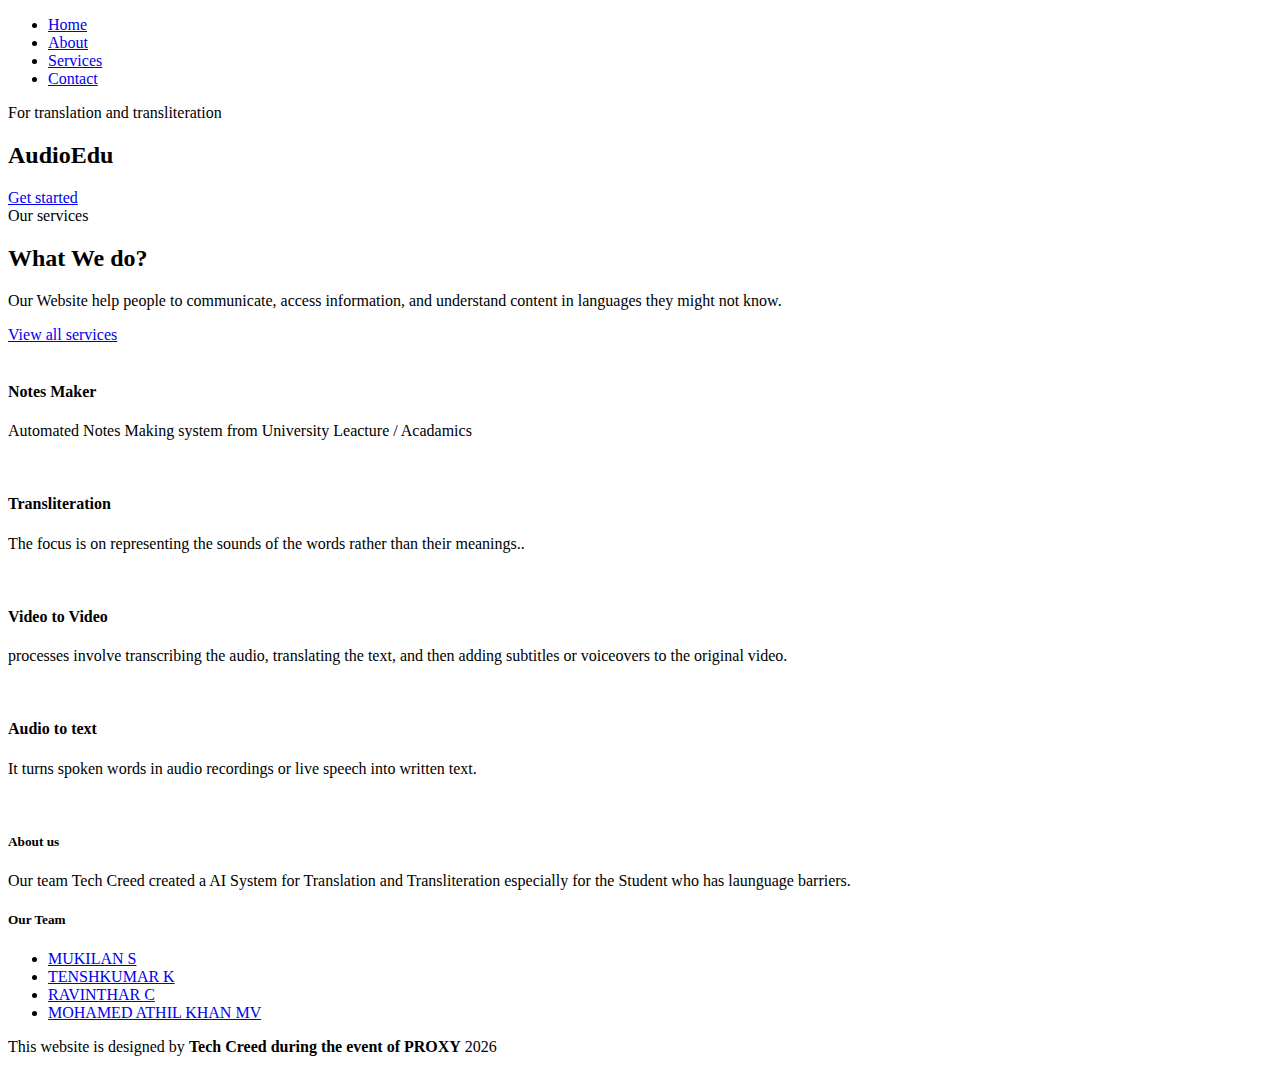
==== templates/index.html @ 665dbf17 "Transscript and Translation Done Video" ====
<!DOCTYPE html>
<html lang="zxx">

<head>
    <meta charset="UTF-8">
    <meta name="description" content="Videograph Template">
    <meta name="keywords" content="Videograph, unica, creative, html">
    <meta name="viewport" content="width=device-width, initial-scale=1.0">
    <meta http-equiv="X-UA-Compatible" content="ie=edge">
    <title>Tech Creed - Proxy'24</title>

    <!-- Google Font -->
    <link href="https://fonts.googleapis.com/css2?family=Play:wght@400;700&display=swap" rel="stylesheet">
    <link href="https://fonts.googleapis.com/css2?family=Josefin+Sans:wght@300;400;500;600;700&display=swap"
        rel="stylesheet">

    <!-- Css Styles -->
    <link rel="stylesheet" href="static/css/bootstrap.min.css" type="text/css">
    <link rel="stylesheet" href="static/css/font-awesome.min.css" type="text/css">
    <link rel="stylesheet" href="static/css/elegant-icons.css" type="text/css">
    <link rel="stylesheet" href="static/css/owl.carousel.min.css" type="text/css">
    <link rel="stylesheet" href="static/css/magnific-popup.css" type="text/css">
    <link rel="stylesheet" href="static/css/slicknav.min.css" type="text/css">
    <link rel="stylesheet" href="static/css/style.css" type="text/css">
</head>

<body>
    <!-- Page Preloder -->
    <div id="preloder">
        <div class="loader"></div>
    </div>

    <!-- Header Section Begin -->
    <header class="header">
        <div class="container">
            <div class="row">
                <div class="col-lg-2">
                    
                </div>
                
                <div class="col-lg-10">
                    <div class="header__nav__option">
                        <nav class="header__nav__menu mobile-menu">
                            <ul>
                                <li class="active"><a href="/">Home</a></li>
                                <li><a href="#">About</a></li>
                               
                                <li><a href="#">Services</a></li>
                               
                                <li><a href="#">Contact</a></li>
                            </ul>
                        </nav>
                       
                    </div>
                </div>
            </div>
            <div id="mobile-menu-wrap"></div>
        </div>
    </header>
    <!-- Header End -->

    <!-- Hero Section Begin -->
    <section class="hero">
        <div class="hero__slider owl-carousel">
            <div class="hero__item set-bg" data-setbg="static/img/hero/hero-1.jpg">
                <div class="container">
                    <div class="row">
                        <div class="col-lg-6">
                            <div class="hero__text">
                                <span>For translation and transliteration</span>
                                <h2>AudioEdu</h2>
                                <a href="/dashboard" class="primary-btn">Get started</a>
                            </div>
                        </div>
                    </div>
                </div>
            </div>
            
            
    </section>
    <!-- Hero Section End -->

   

    <!-- Services Section Begin -->
    <section class="services spad">
        <div class="container">
            <div class="row">
                <div class="col-lg-4">
                    <div class="services__title">
                        <div class="section-title">
                            <span>Our services</span>
                            <h2>What We do?</h2>
                        </div>
                        <p>Our Website help people to communicate, access information, and understand content in languages they might not know.</p>
                        <a href="#" class="primary-btn">View all services</a>
                    </div>
                </div>
                <div class="col-lg-8">
                    <div class="row">
                        <div class="col-lg-6 col-md-6 col-sm-6">
                            <div class="services__item">
                                <div class="services__item__icon">
                                    <img src="static/img/icons/si-1.png" alt="">
                                </div>
                                <h4>Notes Maker</h4>
                                <p>Automated Notes Making system from University Leacture / Acadamics</p>
                            </div>
                        </div>
                        <div class="col-lg-6 col-md-6 col-sm-6">
                            <div class="services__item">
                                <div class="services__item__icon">
                                    <img src="static/img/icons/si-2.png" alt="">
                                </div>
                                <h4>Transliteration</h4>
                                <p>The focus is on representing the sounds of the words rather than their meanings..</p>
                            </div>
                        </div>
                        <div class="col-lg-6 col-md-6 col-sm-6">
                            <div class="services__item">
                                <div class="services__item__icon">
                                    <img src="static/img/icons/si-3.png" alt="">
                                </div>
                                <h4>Video to Video</h4>
                                <p>processes involve transcribing the audio, translating the text, and then adding subtitles or voiceovers to the original video.</p>
                            </div>
                        </div>
                        <div class="col-lg-6 col-md-6 col-sm-6">
                            <div class="services__item">
                                <div class="services__item__icon">
                                    <img src="static/img/icons/si-4.png" alt="">
                                </div>
                                <h4>Audio to text</h4>
                                <p>It turns spoken words in audio recordings or live speech into written text.</p>
                            </div>
                        </div>
                    </div>
                </div>
            </div>
        </div>
    </section>
    <!-- Services Section End -->

    <!-- Work Section Begin -->
    
    <!-- Work Section End -->

    
    
    

    <!-- Latest Blog Section Begin -->
        <!-- Latest Blog Section End -->

    <!-- Call To Action Section Begin -->
    
    <!-- Call To Action Section End -->

    <footer class="footer">
        <div class="container">
            <div class="footer__top">
                <div class="row">
                    <div class="col-lg-6 col-md-6">
                        <div class="footer__top__logo">
                            <a href="#"><img src="static/img/logo.png" alt=""></a>
                        </div>
                    </div>
                    
                </div>
            </div>
            <div class="footer__option">
                <div class="row">
                    <div class="col-lg-4 col-md-6">
                        <div class="footer__option__item">
                            <h5>About us</h5>
                            <p>Our team Tech Creed created a AI System for Translation and Transliteration especially for the Student who has launguage barriers.</p>
                            
                        </div>
                    </div>

                    <div class="col-lg-3 col-md-5">
                        <div class="footer__option__item">
                            <h5>Our Team</h5>
                            <ul>
                                <li><a href="#">MUKILAN S</a></li>
                                <li><a href="#">TENSHKUMAR K</a></li>
                                <li><a href="#">RAVINTHAR C</a></li>
                                <li><a href="#">MOHAMED ATHIL KHAN MV</a></li>
                            </ul>
                        </div>
                    </div>

                </div>
            </div>
            <div class="footer__copyright">
                <div class="row">
                    <div class="col-lg-12 text-center">
                        <p class="footer__copyright__text">This website is designed by <b>Tech Creed during the event of PROXY</b>
                            <script>
                                document.write(new Date().getFullYear());
                            </script>
                            
                        </p>
                    </div>
                </div>
            </div>
        </div>
    </footer>
    <!-- Footer Section End -->
    <!-- Js Plugins -->
    <script src="static/js/jquery-3.3.1.min.js"></script>
    <script src="static/js/bootstrap.min.js"></script>
    <script src="static/js/jquery.magnific-popup.min.js"></script>
    <script src="static/js/mixitup.min.js"></script>
    <script src="static/js/masonry.pkgd.min.js"></script>
    <script src="static/js/jquery.slicknav.js"></script>
    <script src="static/js/owl.carousel.min.js"></script>
    <script src="static/js/main.js"></script>
</body>

</html>
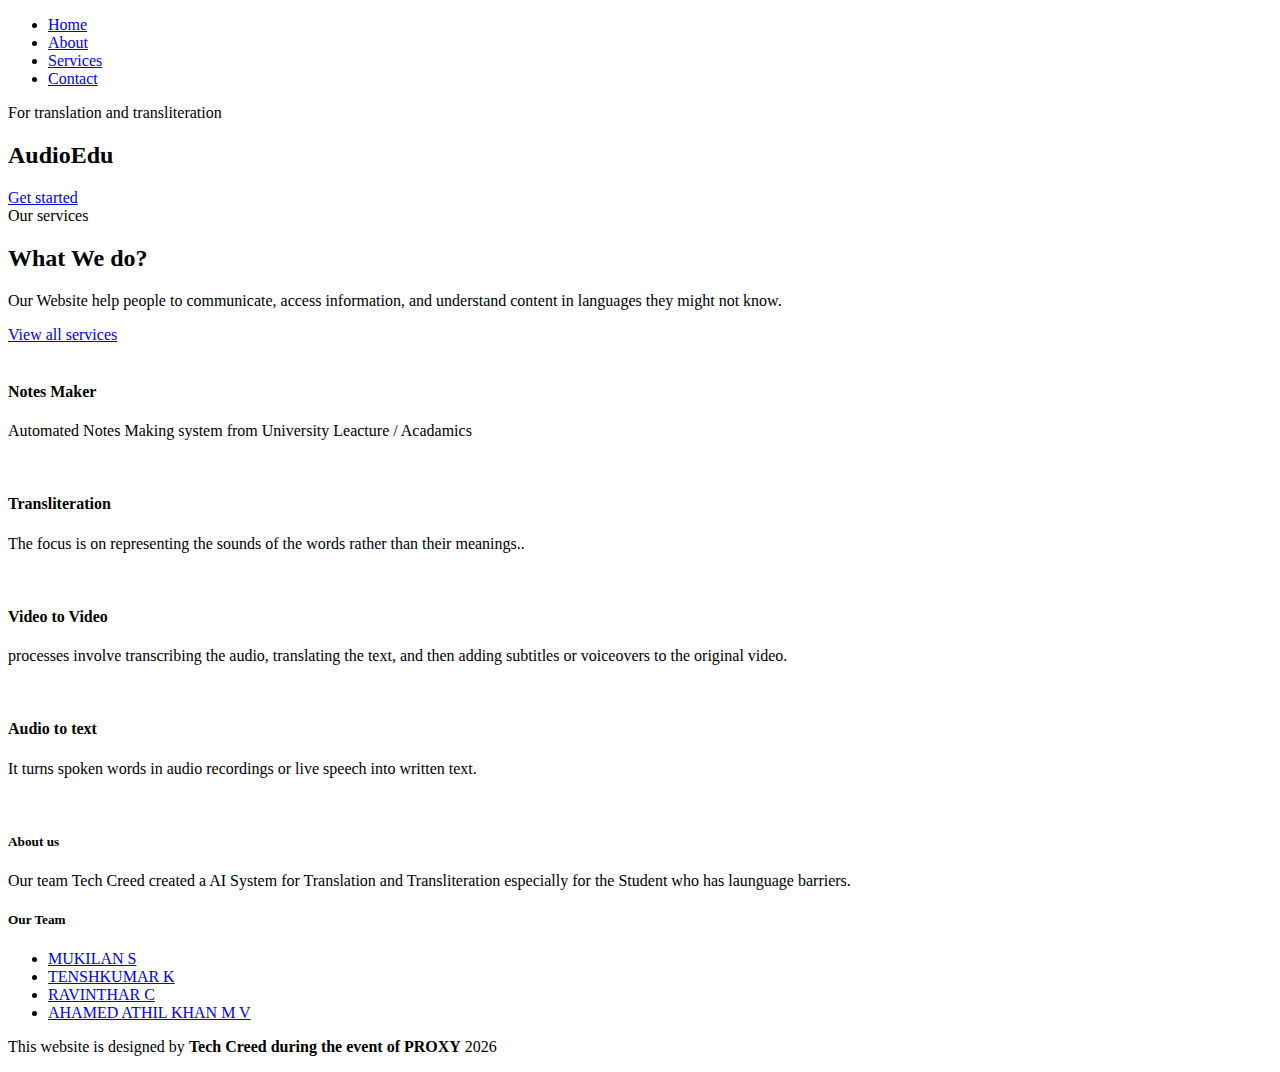
==== commit 88c076e3: "Update index.html" ====
--- a/templates/index.html
+++ b/templates/index.html
@@ -185,7 +185,7 @@
                                 <li><a href="#">MUKILAN S</a></li>
                                 <li><a href="#">TENSHKUMAR K</a></li>
                                 <li><a href="#">RAVINTHAR C</a></li>
-                                <li><a href="#">MOHAMED ATHIL KHAN MV</a></li>
+                                <li><a href="#">AHAMED ATHIL KHAN M V</a></li>
                             </ul>
                         </div>
                     </div>
@@ -218,4 +218,4 @@
     <script src="static/js/main.js"></script>
 </body>
 
-</html>+</html>
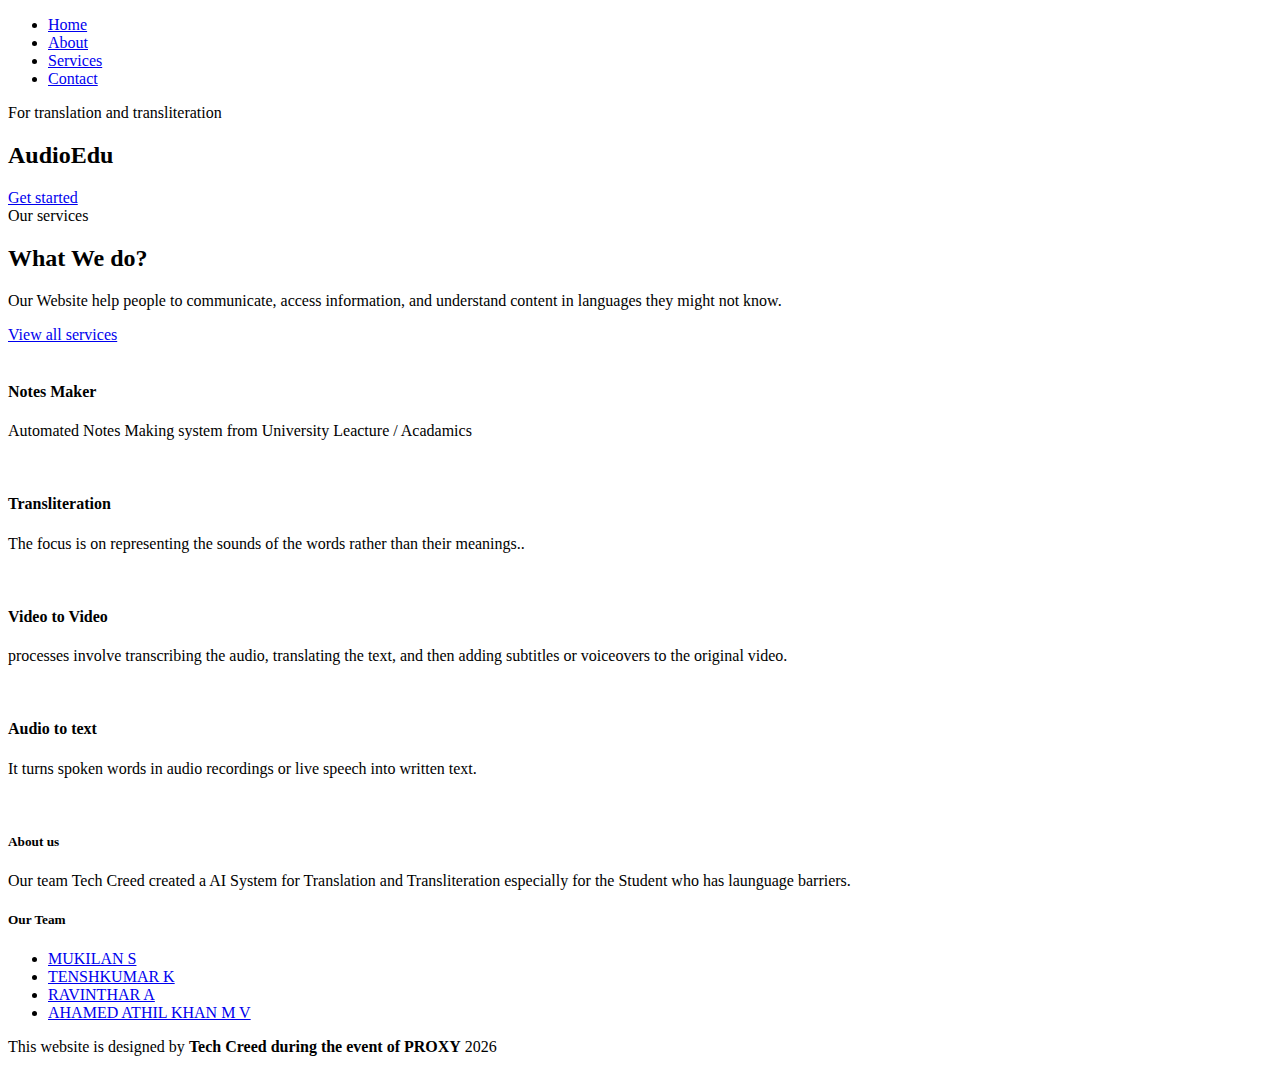
==== commit fad20f04: "FINAL PUSH - PROXY 2024" ====
--- a/templates/index.html
+++ b/templates/index.html
@@ -184,7 +184,7 @@
                             <ul>
                                 <li><a href="#">MUKILAN S</a></li>
                                 <li><a href="#">TENSHKUMAR K</a></li>
-                                <li><a href="#">RAVINTHAR C</a></li>
+                                <li><a href="#">RAVINTHAR A</a></li>
                                 <li><a href="#">AHAMED ATHIL KHAN M V</a></li>
                             </ul>
                         </div>
